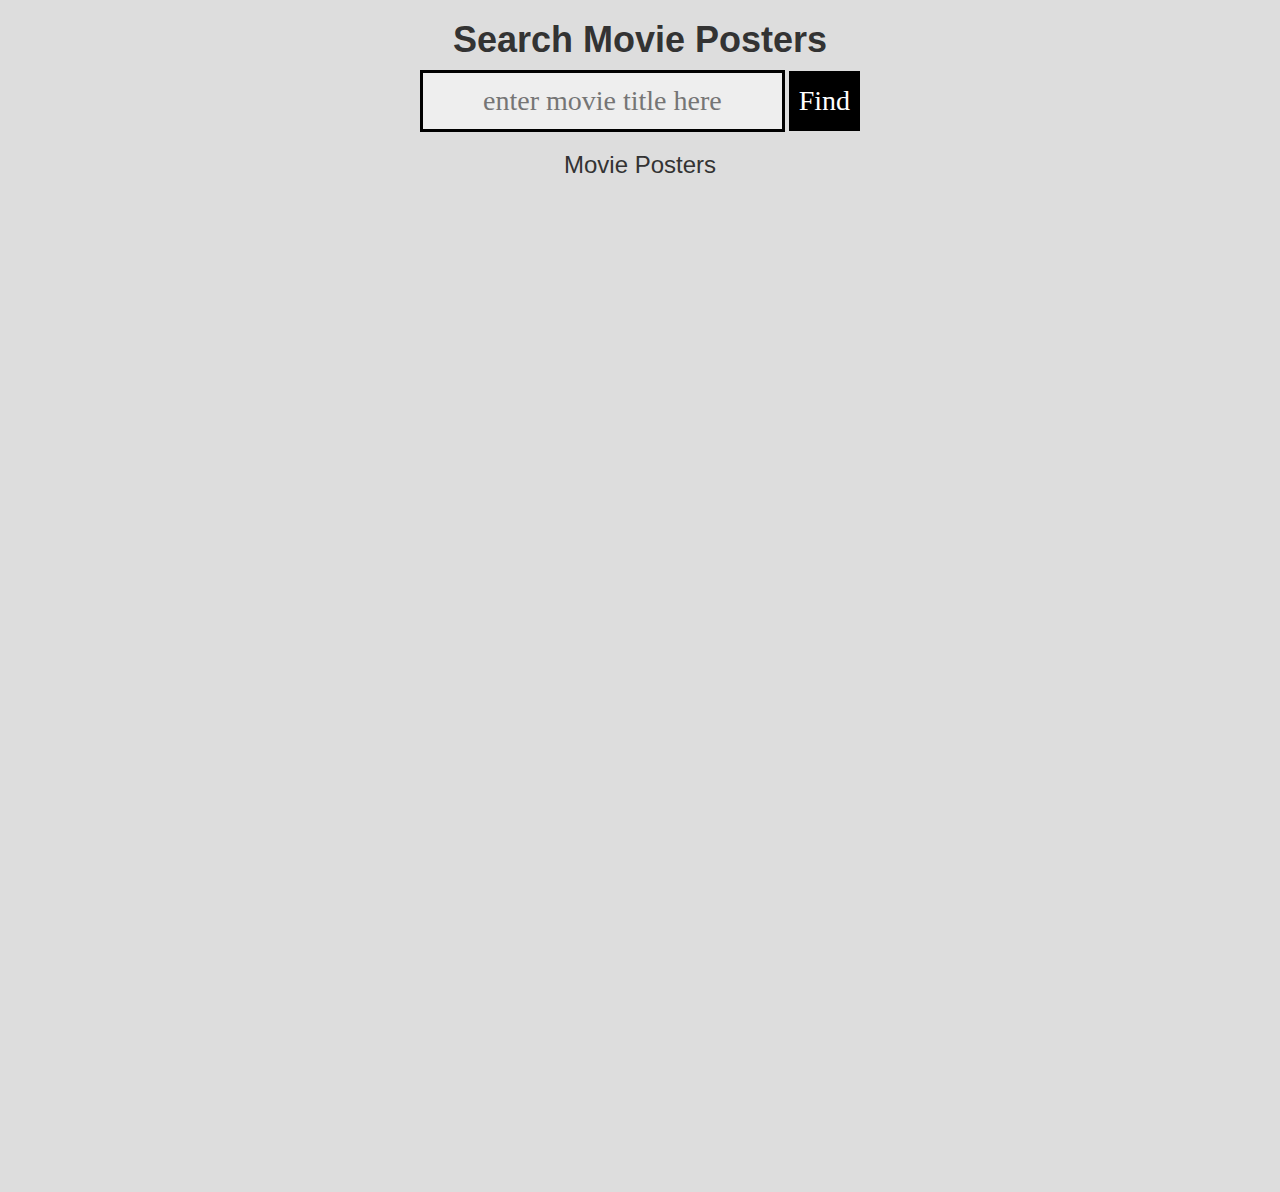
==== index.html @ 99c8b11f "Add files via upload" ====
<!DOCTYPE html>
<html lang="en">
<head>
  <title>TMDB API</title>

  <!-- bootstrap -->
  <link rel="stylesheet" href="https://maxcdn.bootstrapcdn.com/bootstrap/3.3.6/css/bootstrap.min.css">
  <!-- css -->
  <link rel="stylesheet" href="css/styles.css">
</head>
<body>

  <header class="container-fluid text-center">
    <h1>Search Movie Posters</h1>
    <input type="text" placeholder="enter movie title here" id="term" />
    <button id="search">Find</button>
  </header>
  

  <div class="container-fluid text-center image-results-view">
    <h3>Movie Posters</h3>
    <div class="images"></div>
  </div>

  <!-- js -->
  <script src="https://code.jquery.com/jquery-3.3.1.min.js"></script>
  <script src="js/keys.js"></script>
  <script src="js/app.js"></script>
</body>
</html>
---- css/styles.css ----
body {
  background-color: #ddd;
  font-family: helvetica, sans-serif;
}

h1 {
  font-weight: bold;
}

h1 span {
  font-weight: normal;
}

.images {
  display: flex;
  flex-wrap: wrap;
  height: 1000px;
  margin-top: 1em;
}

.image {
  flex: 1 1 200px;
  margin: 3px;
  background-size: cover;
}

.btn-default {
  margin-top: 4em;
}

.search {
  flex: 1;
  text-align: center;
}

button {
  background-color: black;
  border: 0;
  color: white;
  font-size: 2em;
  padding: 10px;
  margin-left: 0;
  font-family: 'Lobster';
}

input[type=text] {
  background: rgba(255, 255, 255, 0.5);
  outline: none;
  border: 3px solid black;
  color: black;
  font-family: 'Lato';
  font-size: 2em;
  padding: 8px;
  margin-right: 0;
  text-align:center;
}
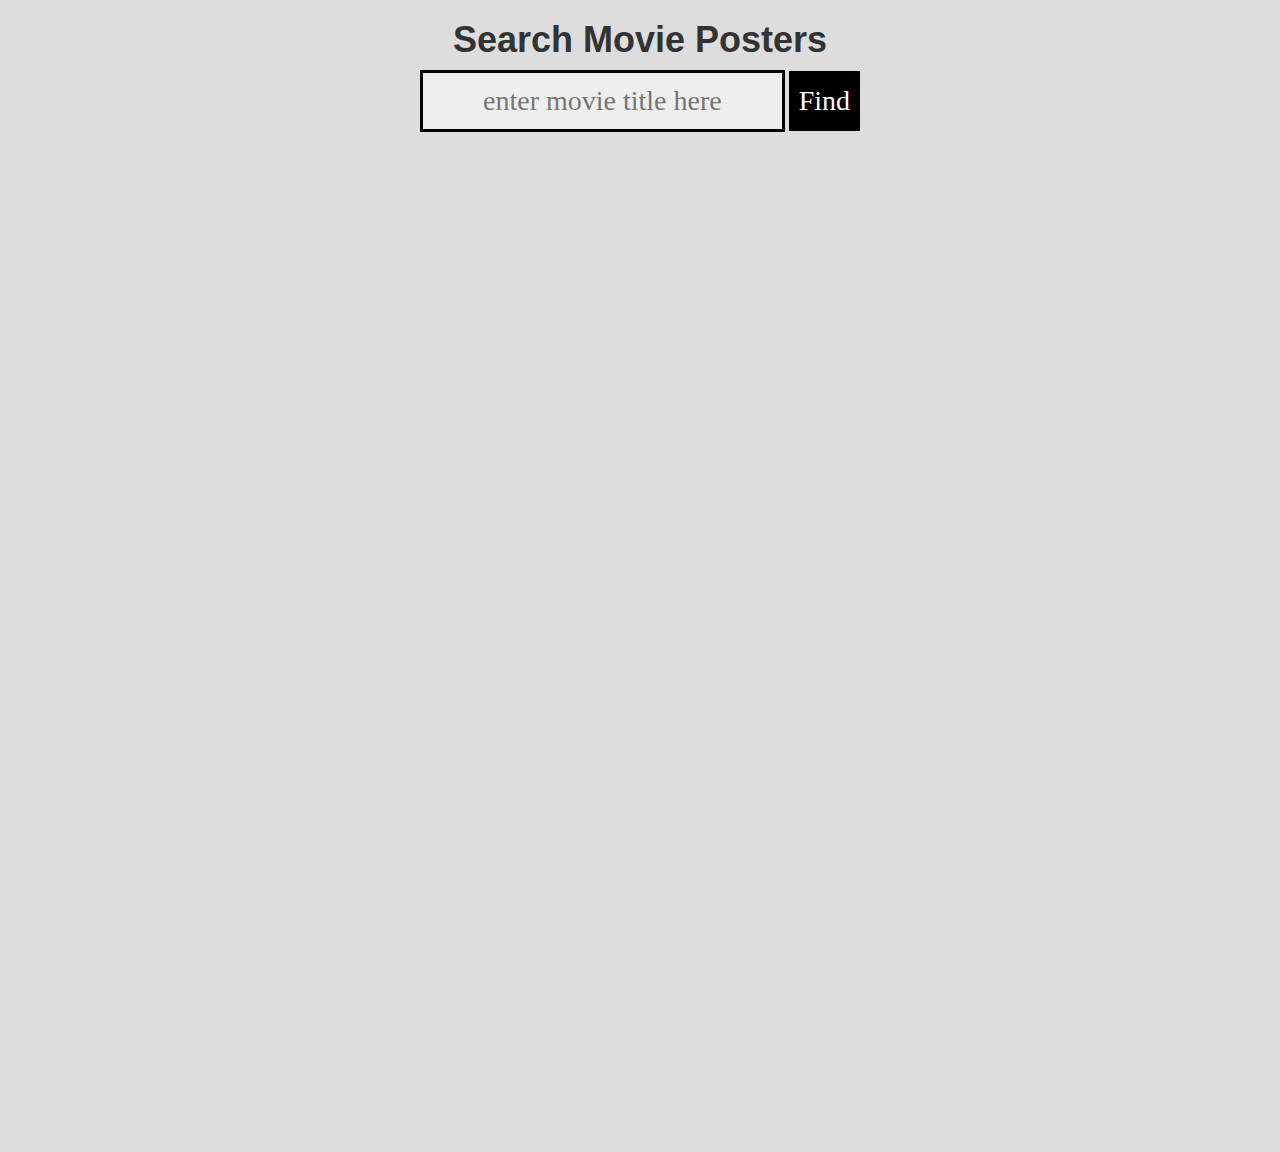
==== commit aff850b2: "Add files via upload" ====
--- a/index.html
+++ b/index.html
@@ -18,7 +18,7 @@
   
 
   <div class="container-fluid text-center image-results-view">
-    <h3>Movie Posters</h3>
+    <h3 id="searchResult"></h3>
     <div class="images"></div>
   </div>
 
--- a/css/styles.css
+++ b/css/styles.css
@@ -19,9 +19,10 @@
 }
 
 .image {
-  flex: 1 1 200px;
-  margin: 3px;
+  flex: 0 1 214px;
+  margin: 11px 94px 22px 29px;
   background-size: cover;
+  cursor: pointer;
 }
 
 .btn-default {
@@ -53,4 +54,15 @@
   padding: 8px;
   margin-right: 0;
   text-align:center;
-}+}
+.shrink {
+  transition: 1s ease;
+  }
+  
+  .shrink:hover{
+  -webkit-transform: scale(0.8);
+  -ms-transform: scale(0.8);
+  transform: scale(0.8);
+  transition: 1s ease;
+  }
+
